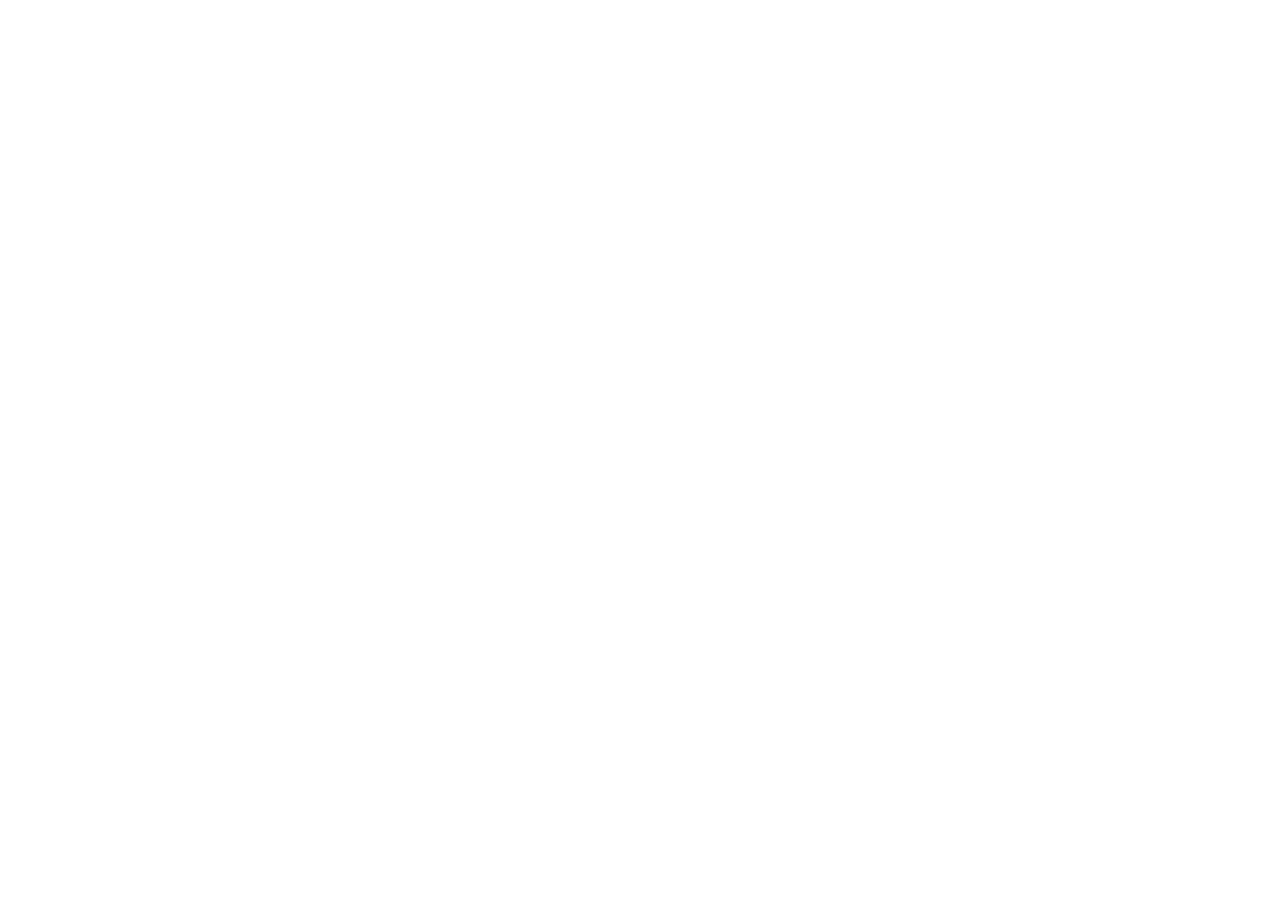
==== redirect.html @ c7171610 "scripts" ====
<!DOCTYPE html>
<html lang="en">
  <head>
    <meta charset="UTF-8" />
    <meta http-equiv="X-UA-Compatible" content="IE=edge" />
    <meta name="viewport" content="width=device-width, initial-scale=1.0" />
    <title>Your Search</title>
  </head>
  <body></body>
</html>
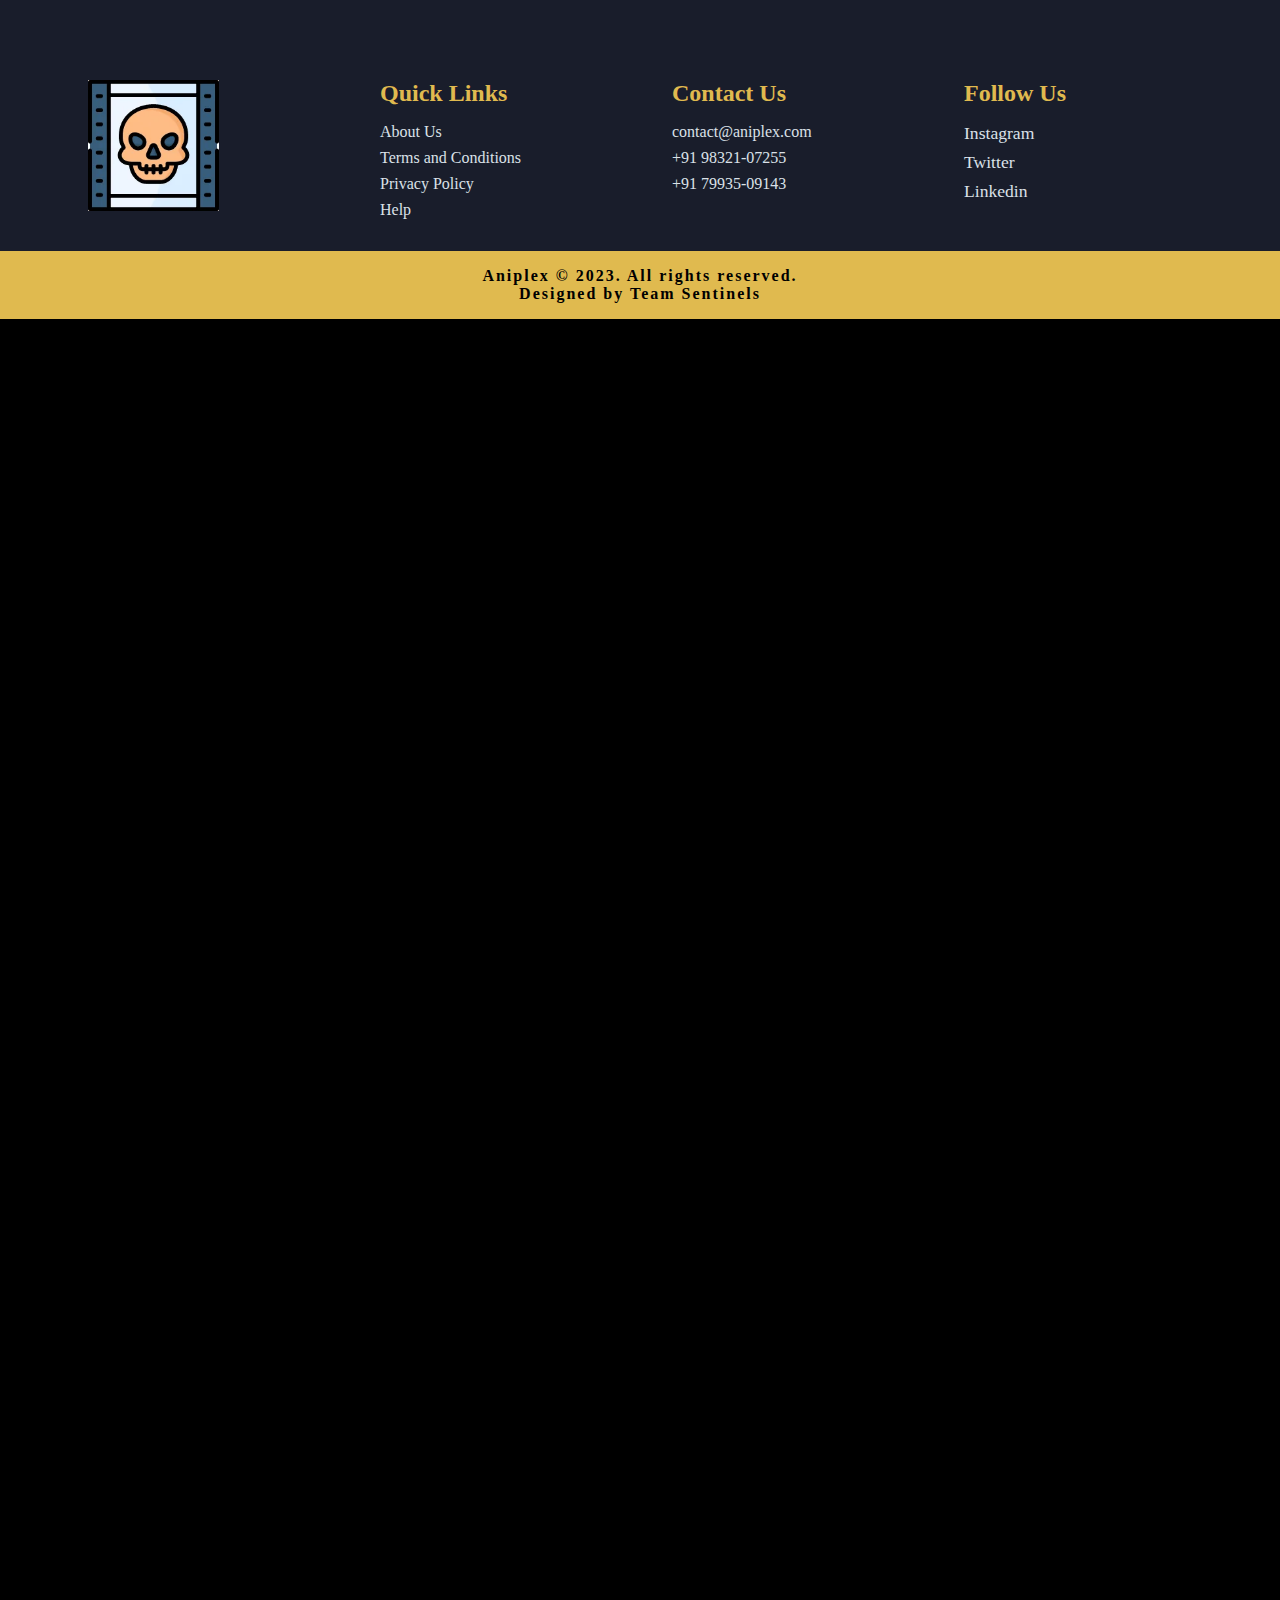
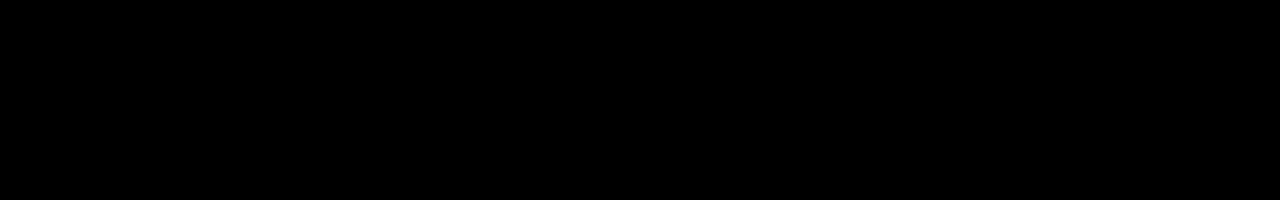
==== commit cecc44b5: "final frontend" ====
--- a/redirect.html
+++ b/redirect.html
@@ -4,7 +4,80 @@
     <meta charset="UTF-8" />
     <meta http-equiv="X-UA-Compatible" content="IE=edge" />
     <meta name="viewport" content="width=device-width, initial-scale=1.0" />
+
+    <!-- TITLE -->
     <title>Your Search</title>
+
+    <!-- STYLESHEET -->
+    <link rel="stylesheet" href="style.css" />
+    <link rel="stylesheet" href="media-queries.css" />
+
+    <!-- GOOGLE FONT SYLES -->
+    <link rel="preconnect" href="https://fonts.googleapis.com" />
+    <link rel="preconnect" href="https://fonts.gstatic.com" crossorigin />
+    <link
+      href="https://fonts.googleapis.com/css2?family=Abel&family=Martel+Sans:wght@200&family=Babylonica&family=Josefin+Sans:wght@500&family=Merriweather:ital,wght@1,300&family=Playfair+Display:ital,wght@1,500&family=Poppins&family=Roboto&display=swap"
+      rel="stylesheet"
+    />
+
+    <!-- FONT AWESOME ICONS -->
+    <link
+      rel="stylesheet"
+      href="https://cdnjs.cloudflare.com/ajax/libs/font-awesome/6.3.0/css/all.min.css"
+      integrity="sha512-SzlrxWUlpfuzQ+pcUCosxcglQRNAq/DZjVsC0lE40xsADsfeQoEypE+enwcOiGjk/bSuGGKHEyjSoQ1zVisanQ=="
+      crossorigin="anonymous"
+      referrerpolicy="no-referrer"
+    />
+
+    <!-- FAVICONS ICON -->
+    <link rel="icon" href="images/favicon.html" type="image/x-icon" />
+    <link rel="shortcut icon" type="image/x-icon" href="images/logo.ico" />
   </head>
-  <body></body>
+    <body>
+
+    </body>
+  <footer>
+    <div class="footer-up">
+      <div class="logo">
+        <img src="images/logo.webp" alt="logo">
+      </div>
+      <div class="quicklinks">
+        <h2>Quick Links</h2>
+        <p>About Us</p>
+        <p>Terms and Conditions</p>
+        <p>Privacy Policy</p>
+        <p>Help</p>
+      </div>
+      <div class="contact-us">
+        <h2>Contact Us</h2>
+        <p>contact@aniplex.com</p>
+        <p>+91 98321-07255</p>
+        <p>+91 79935-09143</p>
+      </div>
+      <div class="follow-us">
+        <h2>Follow Us</h2>
+        <ul>
+          <i class="fa-brands fa-instagram"></i>
+          <a href="https://www.instagram.com/__shashankk__/" target="blank"> Instagram</a>
+        </ul>
+        <ul>
+          <i class="fa-brands fa-twitter"></i>
+          <a href="https://twitter.com/meSPandey" target="blank"> Twitter</a>
+        </ul>
+        <ul>
+          <i class="fa-brands fa-linkedin"></i>
+          <a href="https://www.linkedin.com/in/shashank2310/ target="blank">Linkedin</a>
+        </ul>
+        </div>
+      </div>
+    </div>
+    <div class="footer-down">
+      <div class="copyright">
+        <h4>Aniplex © 2023. All rights reserved.</h4>
+        <h4>Designed by Team Sentinels</h4>
+      </div>
+    </div>
+  </footer>
+    <script src="script.js"></script>
+  </body>
 </html>
--- a/style.css
+++ b/style.css
@@ -0,0 +1,497 @@
+* {
+  margin: 0;
+  padding: 0;
+  box-sizing: border-box;
+}
+/*----------------------------------------Root Directory for Colors---------------------------------------*/
+:root {
+  --color-primary: #191d2b;
+  --color-secondary: #e0ba4f;
+  --color-hover: #e3c285;
+  --color-white: #ffffff;
+  --color-black: #000;
+  --color-grey0: #f8f8f8;
+  --color-grey-1: #dbe1e8;
+  --color-grey-2: #b2becd;
+  --color-grey-3: #6c7983;
+  --color-grey-4: #454e56;
+  --color-grey-5: #2a2e35;
+  --color-grey-6: #12181b;
+  --br-sm-2: 0.875rem;
+  --box-shadow-1: 0 0.1875rem 0.9375rem rgba(0, 0, 0, 0.3);
+}
+.light-mode {
+  --color-primary: #f7fbf3;
+  --color-secondary: #6685f5;
+  --color-hover: #3f68fe;
+  --color-white: #454e56;
+  --color-black: #000;
+  --color-grey0: #f8f8f8;
+  --color-grey-1: #6c7983;
+  --color-grey-2: #6c7983;
+  --color-grey-3: #6c7983;
+  --color-grey-4: #454e56;
+  --color-grey-5: #f2eaea;
+  --color-grey-6: #12181b;
+}
+/*----------------------------------------Scroll-Bar Animation---------------------------------------*/
+::-webkit-scrollbar {
+  width: 0;
+}
+#scroll-path {
+  position: fixed;
+  top: 10%;
+  right: 0;
+  width: 0.5rem;
+  background: var(--color-primary);
+}
+#progress-bar {
+  position: fixed;
+  top: 10%;
+  right: 0;
+  width: 0.5rem;
+  background: var(--color-secondary);
+  animation: animate 5s linear;
+}
+@keyframes animate {
+  0%,
+  100% {
+    filter: hue-rotate(0deg);
+  }
+  50% {
+    filter: hue-rotate(360deg);
+  }
+}
+
+a {
+  text-decoration: none;
+}
+
+body {
+  background: #000;
+  min-height: 200vh;
+}
+
+/* --------------------------------------------------------------------HEADER-------------------------------------------------------- */
+header {
+  position: fixed;
+  top: 0;
+  left: 0;
+  width: 100%;
+  display: flex;
+  justify-content: space-between;
+  align-items: center;
+  transition: 0.6s;
+  padding: 1rem 2rem;
+  z-index: 1;
+  background-color: var(--color-primary);
+}
+header.sticky {
+  padding: 5px 100px;
+}
+header .logo img {
+  width: 10%;
+  margin-right: 1rem;
+}
+header .logo a {
+  position: relative;
+  display: flex;
+  text-decoration: none;
+  font-weight: 700;
+  color: var(--color-secondary);
+  font-size: 2rem;
+  text-transform: uppercase;
+  letter-spacing: 2px;
+  transition: 0.6s;
+}
+header.sticky .logo a {
+  color: var(--color-secondary);
+}
+header ul {
+  position: relative;
+  display: flex;
+  justify-content: center;
+  align-items: center;
+}
+header ul li {
+  position: relative;
+  list-style: none;
+}
+header ul li a {
+  position: relative;
+  margin: 0 1rem;
+  text-decoration: none;
+  color: var(--color-secondary);
+  letter-spacing: 2px;
+  font-weight: 500px;
+  transition: 0.6s;
+}
+header.sticky ul li a {
+  color: #000;
+}
+.banner {
+  position: relative;
+  width: 100%;
+  height: 100vh;
+  background: url(images/bg.webp);
+  background-size: cover;
+}
+header.sticky ul li a {
+  color: #000;
+}
+
+/* DARK-MODE */
+header .dark-mode {
+  font-size: 1rem;
+  border: none;
+  outline: none;
+  background-color: red;
+  color: white;
+  cursor: pointer;
+  margin-top: 0.5%;
+  width: 1.8rem;
+  height: 1.8rem;
+  border-radius: 50%;
+}
+.dark-mode:hover {
+  background-color: var(--color-black);
+}
+
+/* -------------------------------------------------------------------CONTENT TEXT------------------------------------------------------- */
+.content {
+  text-align: center;
+  margin-left: -25rem;
+}
+.content h3 {
+  padding-top: 15rem;
+  font-size: 2.8rem;
+  text-transform: uppercase;
+  text-shadow: 0 0.3rem 0.5rem rgba(0, 0, 0, 0.1);
+  color: #fff;
+}
+.content p {
+  font-size: 1.6rem;
+  color: #fff;
+  padding: 0.5rem 0;
+}
+.content .btn {
+  display: inline-block;
+  margin-top: 1rem;
+  background: var(--color-secondary);
+  color: #fff;
+  padding: 0.8rem 3rem;
+  border: 0.2rem solid transparent;
+  cursor: pointer;
+  font-size: 1.7rem;
+}
+.content .btn:hover {
+  background: transparent;
+  border: 0.2rem solid var(--color-primary);
+  color: #fff;
+  transition-delay: 0.15s;
+}
+
+/*-----------------------------------------------SEARCH-----------------------------------------*/
+.search-bar {
+  padding: 12.5%;
+  background-color: var(--color-primary);
+  text-align: center;
+  min-height: 100vh;
+}
+.search-bar .heading {
+  text-align: center;
+  font-size: 1.8rem;
+  color: var(--color-secondary);
+}
+.search-bar .heading p {
+  font-size: 1.9rem;
+}
+.search-bar .search {
+  padding: 2rem;
+  padding-left: 8rem;
+  display: flex;
+}
+.search-bar .search input {
+  font-size: 2rem;
+  width: 90%;
+  padding: 0.5rem 0rem 0.5rem 1rem;
+}
+.search-bar .submit {
+  font-size: 1.8rem;
+  border-radius: 0.625rem;
+  padding: 0.4rem 1rem;
+  background-color: var(--color-secondary);
+  color: var(--color-primary);
+  border: transparent;
+  cursor: pointer;
+}
+.search-bar .submit:hover {
+  background-color: transparent;
+  color: var(--color-secondary);
+  transition-delay: 0.15s;
+  border: 0.1rem solid var(--color-secondary);
+}
+
+/* --------------BACK 2 TOP------------------ */
+#myBtn {
+  display: none;
+  position: fixed;
+  bottom: 1.25rem;
+  right: 30px;
+  z-index: 2;
+  font-size: 1rem;
+  border: none;
+  outline: none;
+  background-color: var(--color-secondary);
+  color: white;
+  cursor: pointer;
+  padding: 1rem;
+  width: 3rem;
+  height: 3rem;
+  border-radius: 0.25rem;
+  border-radius: 50%;
+}
+
+#myBtn:hover {
+  background-color: #555;
+}
+
+/*-------------------------------------------------Reviews----------------------------------------------*/
+.reviews {
+  background-color: var(--color-primary);
+  text-align: center;
+  min-height: 100vh;
+  padding: 12.5%;
+}
+.reviews h1 {
+  color: var(--color-secondary);
+  font-size: 2.5rem;
+}
+.reviews .container {
+  margin-top: 1rem;
+  display: flex;
+  align-items: center;
+  justify-content: center;
+}
+.reviews .container .slide-container {
+  display: flex;
+  position: relative;
+}
+.reviews .container .slide-container .slide {
+  border-radius: 0.3125erm;
+  background: #fff;
+  box-shadow: 0 0.3125rem 0.625rem #333;
+  width: 35rem;
+  padding: 1rem;
+  margin: 1rem;
+  position: relative;
+  transform-style: preserve-3d;
+  animation: slide 0.4s linear;
+  border-radius: 2rem;
+}
+@keyframes slide {
+  0% {
+    transform: rotateX(90deg);
+  }
+}
+.reviews .container .slide-container .slide > * {
+  animation: slideContent 0.2s linear 0.4s backwards;
+}
+@keyframes slideContent {
+  0% {
+    opacity: 0;
+    transform: scale(0.5);
+  }
+}
+
+.reviews .container .slide-container .slide .icon {
+  position: absolute;
+  top: 0.6rem;
+  right: 0.9rem;
+  font-size: 6rem;
+  color: var(--color-secondary);
+}
+.reviews .container .slide-container .slide img {
+  height: 8rem;
+  width: 8rem;
+  border-radius: 50%;
+  object-fit: cover;
+  margin-right: 0.6rem;
+}
+.reviews .container .slide-container .slide .user {
+  display: flex;
+  align-items: center;
+}
+.reviews .container .slide-container .slide .user .user-info h3 {
+  color: var(--color-grey-3);
+  font-size: 1.4rem;
+}
+.reviews .container .slide-container .slide .user .user-info .stars i {
+  color: var(--color-secondary);
+  font-size: 1rem;
+}
+.reviews .container .slide-container .slide .text {
+  color: var(--color-grey-2);
+  font-size: 0.9rem;
+  padding-top: 0.95rem;
+  font-style: italic;
+}
+.reviews .container .slide-container {
+  display: none;
+}
+.reviews .container .slide-container.active {
+  display: block;
+}
+.reviews #next,
+.reviews #prev {
+  position: absolute;
+  transform: translateY(-50%);
+  margin-top: -8.5rem;
+  height: 3.125rem;
+  width: 3.125rem;
+  line-height: 3.125rem;
+  text-align: center;
+  font-size: 1.25rem;
+  background: var(--color-secondary);
+  color: var(--color-primary);
+  border-radius: 50%;
+  box-shadow: 0 0.3125rem 0.625rem var(--color-grey-3);
+  cursor: pointer;
+}
+.reviews #next {
+  right: 16rem;
+}
+.reviews #prev {
+  left: 16rem;
+}
+.reviews #next:hover,
+.reviews #prev:hover {
+  background: var(--color-primary);
+  color: var(--color-secondary);
+}
+
+/*------------------------------frequently asked questions-----------------------------------------*/
+.faq {
+  background-color: var(--color-primary);
+  padding: 12.5%;
+  min-height: 100vh;
+}
+.faq h1 {
+  font-size: 2.5rem;
+  text-align: center;
+  color: var(--color-secondary);
+  padding-top: 1rem;
+}
+.section-center {
+  width: 40rem;
+  margin: 0 auto;
+  max-width: 70rem;
+}
+.question {
+  background: var(--color-grey-5);
+  border-radius: var(--radius);
+  font-size: 1rem;
+  padding: 1rem 1rem 0 1.5rem;
+  margin-top: 1rem;
+  margin-bottom: 2rem;
+}
+.question-title {
+  display: flex;
+  justify-content: space-between;
+  align-items: center;
+  text-transform: capitalize;
+  padding-bottom: 1rem;
+}
+.question-title p {
+  margin-bottom: 0;
+  letter-spacing: var(--spacing);
+  color: var(--color-grey-1);
+  font-size: 1rem;
+}
+.question-btn {
+  font-size: 1.5rem;
+  background: transparent;
+  border-color: transparent;
+  cursor: pointer;
+  color: var(--color-grey-1);
+  transition: var(--transition);
+}
+.question-btn:hover {
+  transform: rotate(90deg);
+}
+.question-text {
+  padding: 1rem 0 1.5rem 0;
+  border-top: 0.0625rem solid var(--color-grey-3);
+  color: var(--color-grey-2);
+}
+.question-text p {
+  margin-bottom: 0;
+  font-size: 1rem;
+}
+.question-text {
+  display: none;
+}
+.show-text .question-text {
+  display: block;
+}
+.minus-icon {
+  display: none;
+}
+.show-text .minus-icon {
+  display: inline;
+}
+.show-text .plus-icon {
+  display: none;
+}
+
+/*------------------------------------------------------------------footer-----------------------------------------------------------------------*/
+.footer-up {
+  display: grid;
+  grid-template-columns: repeat(4, 1fr);
+  background-color: var(--color-primary);
+  padding: 1.5rem;
+  padding-top: 5rem;
+  padding-left: 5.5rem;
+}
+.footer-up .logo img {
+  width: 45%;
+}
+.footer-up .quicklinks h2,
+.locations h2,
+.contact-us h2,
+.follow-us h2 {
+  color: var(--color-secondary);
+  margin-bottom: 1rem;
+  text-align: start;
+}
+.footer-up p {
+  text-align: start;
+  color: var(--color-grey-1);
+  cursor: pointer;
+  margin-bottom: 0.5rem;
+}
+.footer-up p:hover {
+  transform: translateX(2rem);
+}
+.footer-up .follow-us ul {
+  color: var(--color-grey-1);
+  text-align: start;
+  cursor: pointer;
+  margin-bottom: 0.5rem;
+  margin-right: 11rem;
+}
+.footer-up .follow-us ul a {
+  font-size: 1.1rem;
+  color: var(--color-grey-1);
+}
+.footer-up .follow-us ul:hover {
+  transform: translateX(2rem);
+}
+.footer-down {
+  text-align: center;
+  background-color: var(--color-secondary);
+  padding: 1rem;
+  letter-spacing: 2px;
+}
+
+/* -------------------------------------------------------------------REDIRECT PAGE------------------------------------------------------ */
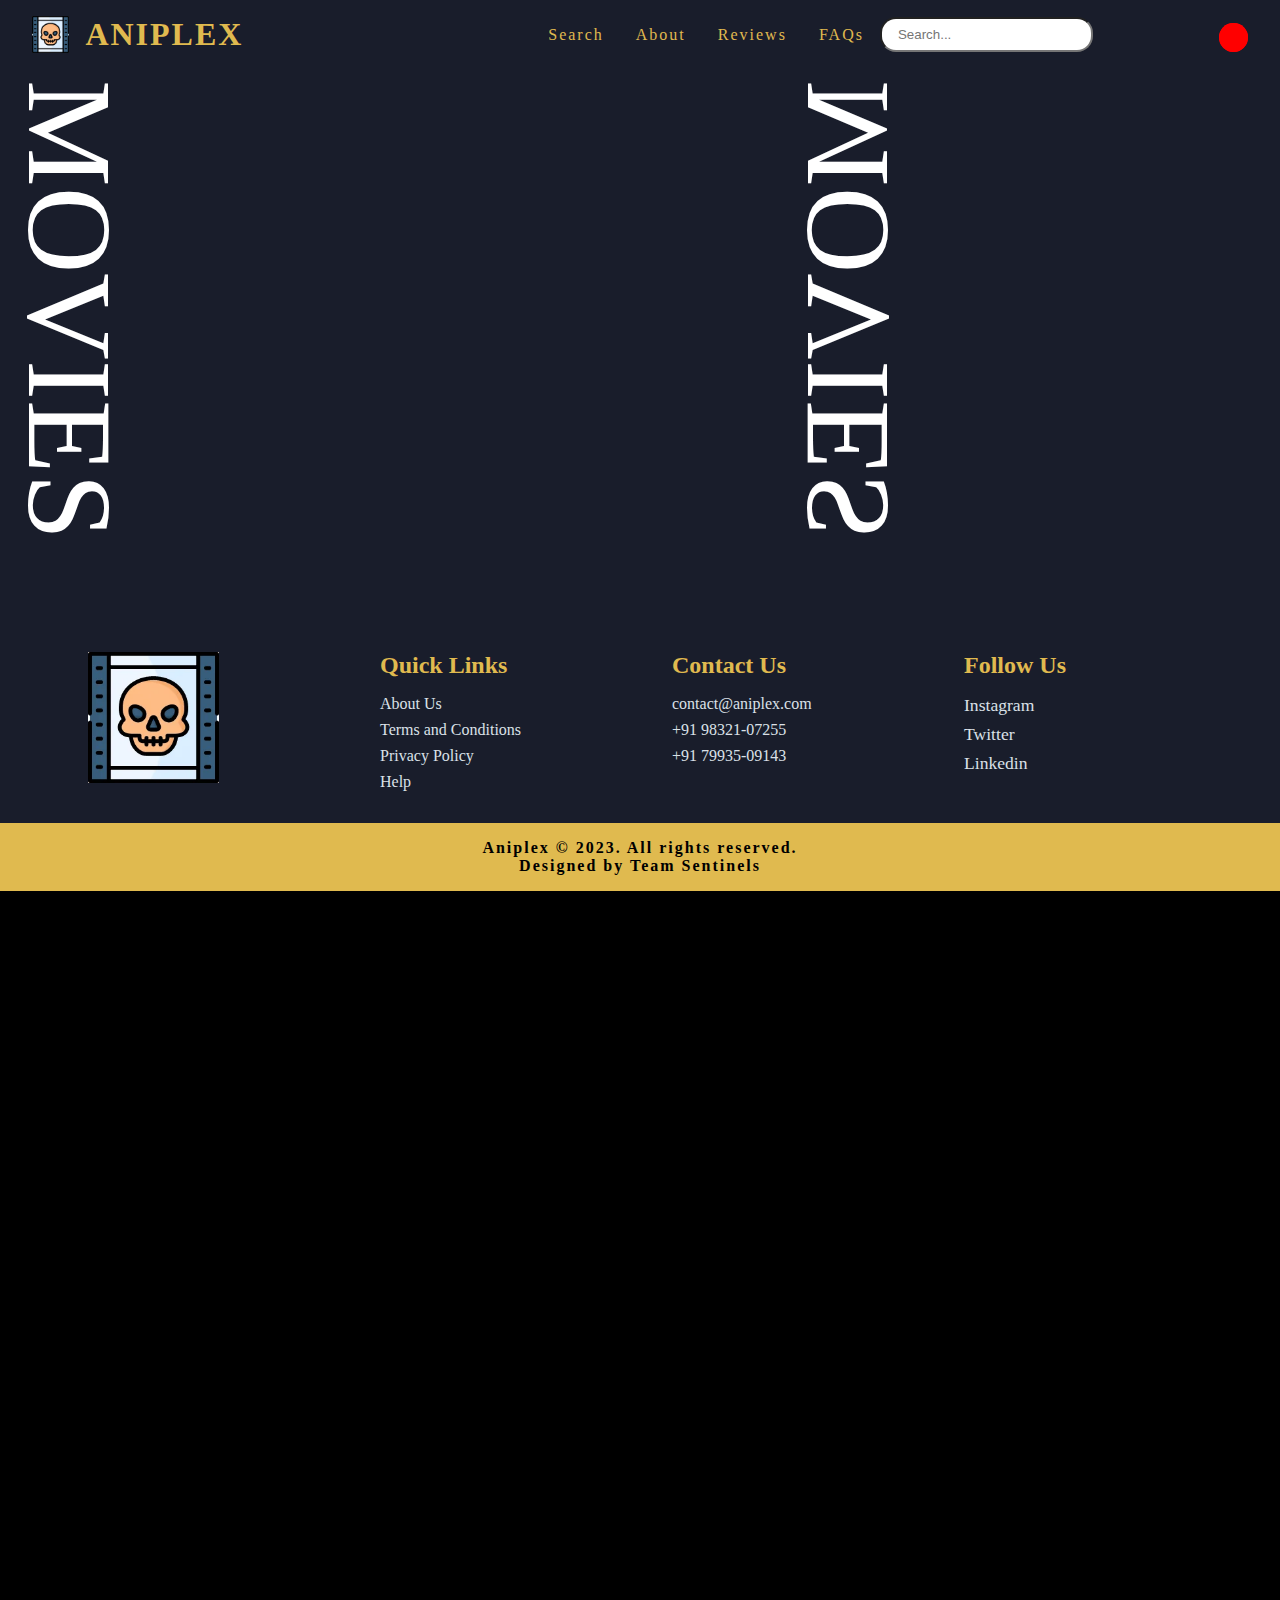
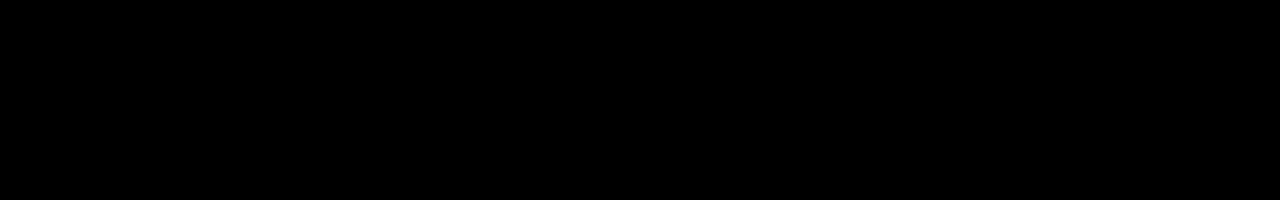
==== commit a68eb278: "b4resp" ====
--- a/redirect.html
+++ b/redirect.html
@@ -1,83 +1,115 @@
 <!DOCTYPE html>
-<html lang="en">
+
+<html>
   <head>
-    <meta charset="UTF-8" />
-    <meta http-equiv="X-UA-Compatible" content="IE=edge" />
-    <meta name="viewport" content="width=device-width, initial-scale=1.0" />
+    <title>Movie Page</title>
+    <link rel="stylesheet" href="redirect.css" />
+    <link rel="stylesheet" href="style.css" />
+        <!-- FAVICONS ICON -->
+        <link rel="icon" href="images/favicon.html" type="image/x-icon" />
+        <link rel="shortcut icon" type="image/x-icon" href="images/logo.ico" />
+      </head>
+        <!-- FONT AWESOME ICONS -->
+        <link
+        rel="stylesheet"
+        href="https://cdnjs.cloudflare.com/ajax/libs/font-awesome/6.3.0/css/all.min.css"
+        integrity="sha512-SzlrxWUlpfuzQ+pcUCosxcglQRNAq/DZjVsC0lE40xsADsfeQoEypE+enwcOiGjk/bSuGGKHEyjSoQ1zVisanQ=="
+        crossorigin="anonymous"
+        referrerpolicy="no-referrer"
+      />
+  </head>
+  <body>
+    <!-- HEADER -->
+    <header>
+      <!-- MENU BAR -->
+      <div class="logo">
+        <a href="index.html">
+          <img src="images/logo.webp" alt="logo" />
+          <p>ANIPLEX</p>
+        </a>
+      </div>
+      <!-- LINKS -->
+      <div class="links">
+        <ul>
+          <li><a href="#search">Search</a></li>
+          <li><a href="#about">About</a></li>
+          <li><a href="#review">Reviews</a></li>
+          <li><a href="#faqs">FAQs</a></li>
+          <li>
+            <div class="topnav">
+              <div class="search-con">
+                <form role="search" id="form">
+                  <input type="search" id="query" name="q" placeholder="Search..." />
+                </form>
+              </div>
+            </div>
+          </li>
+        </ul>
+      </div>
+      <!-- DARK MODE -->
+      <div class="dark-mode">
+        <button class="dark-mode" onclick="darkmode()">
+          <i class="fa-solid fa-moon"></i>
+        </button>
+      </div>
+    </header>
 
-    <!-- TITLE -->
-    <title>Your Search</title>
-
-    <!-- STYLESHEET -->
-    <link rel="stylesheet" href="style.css" />
-    <link rel="stylesheet" href="media-queries.css" />
-
-    <!-- GOOGLE FONT SYLES -->
-    <link rel="preconnect" href="https://fonts.googleapis.com" />
-    <link rel="preconnect" href="https://fonts.gstatic.com" crossorigin />
-    <link
-      href="https://fonts.googleapis.com/css2?family=Abel&family=Martel+Sans:wght@200&family=Babylonica&family=Josefin+Sans:wght@500&family=Merriweather:ital,wght@1,300&family=Playfair+Display:ital,wght@1,500&family=Poppins&family=Roboto&display=swap"
-      rel="stylesheet"
-    />
-
-    <!-- FONT AWESOME ICONS -->
-    <link
-      rel="stylesheet"
-      href="https://cdnjs.cloudflare.com/ajax/libs/font-awesome/6.3.0/css/all.min.css"
-      integrity="sha512-SzlrxWUlpfuzQ+pcUCosxcglQRNAq/DZjVsC0lE40xsADsfeQoEypE+enwcOiGjk/bSuGGKHEyjSoQ1zVisanQ=="
-      crossorigin="anonymous"
-      referrerpolicy="no-referrer"
-    />
-
-    <!-- FAVICONS ICON -->
-    <link rel="icon" href="images/favicon.html" type="image/x-icon" />
-    <link rel="shortcut icon" type="image/x-icon" href="images/logo.ico" />
-  </head>
-    <body>
-
-    </body>
-  <footer>
-    <div class="footer-up">
-      <div class="logo">
-        <img src="images/logo.webp" alt="logo">
+    <main>
+      <div class="container">
+        <div class="side-1">
+          <p>MOVIES</p>
+        </div> 
+        <div class="section">
+          <section id="section"></section>
+        </div>
+        <div class="side-2">
+          <p>MOVIES</p>
+        </div>     
       </div>
-      <div class="quicklinks">
-        <h2>Quick Links</h2>
-        <p>About Us</p>
-        <p>Terms and Conditions</p>
-        <p>Privacy Policy</p>
-        <p>Help</p>
-      </div>
-      <div class="contact-us">
-        <h2>Contact Us</h2>
-        <p>contact@aniplex.com</p>
-        <p>+91 98321-07255</p>
-        <p>+91 79935-09143</p>
-      </div>
-      <div class="follow-us">
-        <h2>Follow Us</h2>
-        <ul>
-          <i class="fa-brands fa-instagram"></i>
-          <a href="https://www.instagram.com/__shashankk__/" target="blank"> Instagram</a>
-        </ul>
-        <ul>
-          <i class="fa-brands fa-twitter"></i>
-          <a href="https://twitter.com/meSPandey" target="blank"> Twitter</a>
-        </ul>
-        <ul>
-          <i class="fa-brands fa-linkedin"></i>
-          <a href="https://www.linkedin.com/in/shashank2310/ target="blank">Linkedin</a>
-        </ul>
+    </main>
+    <!-- FOOTER -->
+    <footer>
+      <div class="footer-up">
+        <div class="logo">
+          <img src="images/logo.webp" alt="logo">
+        </div>
+        <div class="quicklinks">
+          <h2>Quick Links</h2>
+          <p>About Us</p>
+          <p>Terms and Conditions</p>
+          <p>Privacy Policy</p>
+          <p>Help</p>
+        </div>
+        <div class="contact-us">
+          <h2>Contact Us</h2>
+          <p>contact@aniplex.com</p>
+          <p>+91 98321-07255</p>
+          <p>+91 79935-09143</p>
+        </div>
+        <div class="follow-us">
+          <h2>Follow Us</h2>
+          <ul>
+            <i class="fa-brands fa-instagram"></i>
+            <a href="https://www.instagram.com/__shashankk__/" target="blank"> Instagram</a>
+          </ul>
+          <ul>
+            <i class="fa-brands fa-twitter"></i>
+            <a href="https://twitter.com/meSPandey" target="blank"> Twitter</a>
+          </ul>
+          <ul>
+            <i class="fa-brands fa-linkedin"></i>
+            <a href="https://www.linkedin.com/in/shashank2310/ target="blank">Linkedin</a>
+          </ul>
+          </div>
         </div>
       </div>
-    </div>
-    <div class="footer-down">
-      <div class="copyright">
-        <h4>Aniplex © 2023. All rights reserved.</h4>
-        <h4>Designed by Team Sentinels</h4>
+      <div class="footer-down">
+        <div class="copyright">
+          <h4>Aniplex © 2023. All rights reserved.</h4>
+          <h4>Designed by Team Sentinels</h4>
+        </div>
       </div>
-    </div>
-  </footer>
-    <script src="script.js"></script>
+    </footer>
   </body>
+  <script src="redirectScript.js"></script>
 </html>
--- a/redirect.css
+++ b/redirect.css
@@ -0,0 +1,141 @@
+* {
+  margin: 0;
+  padding: 0;
+  box-sizing: border-box;
+}
+/*----------------------------------------Root Directory for Colors---------------------------------------*/
+:root {
+  --color-primary: #191d2b;
+  --color-secondary: #e0ba4f;
+  --color-hover: #e3c285;
+  --color-white: #ffffff;
+  --color-black: #000;
+  --color-grey0: #f8f8f8;
+  --color-grey-1: #dbe1e8;
+  --color-grey-2: #b2becd;
+  --color-grey-3: #6c7983;
+  --color-grey-4: #454e56;
+  --color-grey-5: #2a2e35;
+  --color-grey-6: #12181b;
+  --br-sm-2: 0.875rem;
+  --box-shadow-1: 0 0.1875rem 0.9375rem rgba(0, 0, 0, 0.3);
+}
+.light-mode {
+  --color-primary: #f7fbf3;
+  --color-secondary: #6685f5;
+  --color-hover: #3f68fe;
+  --color-white: #454e56;
+  --color-black: #000;
+  --color-grey0: #f8f8f8;
+  --color-grey-1: #6c7983;
+  --color-grey-2: #6c7983;
+  --color-grey-3: #6c7983;
+  --color-grey-4: #454e56;
+  --color-grey-5: #f2eaea;
+  --color-grey-6: #12181b;
+}
+
+/*----------------------------------------Scroll-Bar Animation---------------------------------------*/
+::-webkit-scrollbar {
+  width: 0;
+}
+#scroll-path {
+  position: fixed;
+  top: 10%;
+  right: 0;
+  width: 0.5rem;
+  background: var(--color-primary);
+}
+#progress-bar {
+  position: fixed;
+  top: 10%;
+  right: 0;
+  width: 0.5rem;
+  background: var(--color-secondary);
+  animation: animate 5s linear;
+}
+@keyframes animate {
+  0%,
+  100% {
+    filter: hue-rotate(0deg);
+  }
+  50% {
+    filter: hue-rotate(360deg);
+  }
+}
+
+a {
+  text-decoration: none;
+}
+
+/*----------------------------------------Body Redirect---------------------------------------*/
+main {
+  padding: 5rem 0 2rem 0;
+  background: var(--color-primary);
+}
+section {
+}
+h3 {
+  color: var(--color-white);
+}
+.topnav {
+  overflow: hidden;
+  background: var(--color-primary);
+}
+.topnav a {
+  display: block;
+  color: var(--color-secondary);
+  text-align: center;
+  text-decoration: none;
+  font-size: 1.5rem;
+  text-transform: uppercase;
+}
+input {
+  border-radius: 1rem;
+  padding: 0.5rem 1rem;
+  background-color: rgb(255, 255, 255);
+}
+.thumbnail {
+  width: 16rem;
+  height: 21rem;
+  border-radius: 1rem;
+}
+.row {
+  display: grid;
+  grid-template-columns: repeat(2, 1fr);
+}
+.column {
+  display: flex;
+  float: left;
+  width: 50%;
+  padding: 1rem;
+}
+.card {
+  border-radius: 1rem;
+  padding: 1rem;
+  text-align: center;
+  background-color: var(--color-secondary);
+}
+.container {
+  display: flex;
+  background-color: var(--color-primary);
+}
+.container .section {
+  margin: 0 25%;
+}
+.container .side-1 p {
+  writing-mode: vertical-lr;
+  color: var(--color-white);
+  font-size: 7.5rem;
+  position: sticky;
+  top: 10%;
+}
+.container .side-2 p {
+  writing-mode: vertical-rl;
+  transform: scaleY(-1);
+  transform: scaleX(-1);
+  color: var(--color-white);
+  font-size: 7.5rem;
+  position: sticky;
+  top: 10%;
+}
--- a/style.css
+++ b/style.css
@@ -157,81 +157,6 @@
   background-color: var(--color-black);
 }
 
-/* -------------------------------------------------------------------CONTENT TEXT------------------------------------------------------- */
-.content {
-  text-align: center;
-  margin-left: -25rem;
-}
-.content h3 {
-  padding-top: 15rem;
-  font-size: 2.8rem;
-  text-transform: uppercase;
-  text-shadow: 0 0.3rem 0.5rem rgba(0, 0, 0, 0.1);
-  color: #fff;
-}
-.content p {
-  font-size: 1.6rem;
-  color: #fff;
-  padding: 0.5rem 0;
-}
-.content .btn {
-  display: inline-block;
-  margin-top: 1rem;
-  background: var(--color-secondary);
-  color: #fff;
-  padding: 0.8rem 3rem;
-  border: 0.2rem solid transparent;
-  cursor: pointer;
-  font-size: 1.7rem;
-}
-.content .btn:hover {
-  background: transparent;
-  border: 0.2rem solid var(--color-primary);
-  color: #fff;
-  transition-delay: 0.15s;
-}
-
-/*-----------------------------------------------SEARCH-----------------------------------------*/
-.search-bar {
-  padding: 12.5%;
-  background-color: var(--color-primary);
-  text-align: center;
-  min-height: 100vh;
-}
-.search-bar .heading {
-  text-align: center;
-  font-size: 1.8rem;
-  color: var(--color-secondary);
-}
-.search-bar .heading p {
-  font-size: 1.9rem;
-}
-.search-bar .search {
-  padding: 2rem;
-  padding-left: 8rem;
-  display: flex;
-}
-.search-bar .search input {
-  font-size: 2rem;
-  width: 90%;
-  padding: 0.5rem 0rem 0.5rem 1rem;
-}
-.search-bar .submit {
-  font-size: 1.8rem;
-  border-radius: 0.625rem;
-  padding: 0.4rem 1rem;
-  background-color: var(--color-secondary);
-  color: var(--color-primary);
-  border: transparent;
-  cursor: pointer;
-}
-.search-bar .submit:hover {
-  background-color: transparent;
-  color: var(--color-secondary);
-  transition-delay: 0.15s;
-  border: 0.1rem solid var(--color-secondary);
-}
-
 /* --------------BACK 2 TOP------------------ */
 #myBtn {
   display: none;
@@ -256,6 +181,93 @@
   background-color: #555;
 }
 
+/* -------------------------------------------------------------------CONTENT TEXT------------------------------------------------------- */
+.content {
+  text-align: center;
+  margin-left: -25rem;
+}
+.content h3 {
+  padding-top: 15rem;
+  font-size: 2.8rem;
+  text-transform: uppercase;
+  text-shadow: 0 0.3rem 0.5rem rgba(0, 0, 0, 0.1);
+  color: #fff;
+}
+.content p {
+  font-size: 1.6rem;
+  color: #fff;
+  padding: 0.5rem 0;
+}
+.content .btn {
+  display: inline-block;
+  margin-top: 1rem;
+  background: var(--color-secondary);
+  color: #fff;
+  padding: 0.8rem 3rem;
+  border: 0.2rem solid transparent;
+  cursor: pointer;
+  font-size: 1.7rem;
+}
+.content .btn:hover {
+  background: transparent;
+  border: 0.2rem solid var(--color-primary);
+  color: #fff;
+  transition-delay: 0.15s;
+}
+
+/*-----------------------------------------------SEARCH-----------------------------------------*/
+.search-bar {
+  padding: 12.5%;
+  background-color: var(--color-primary);
+  text-align: center;
+  min-height: 100vh;
+}
+.search-bar .heading {
+  text-align: center;
+  font-size: 1.8rem;
+  color: var(--color-secondary);
+}
+.search-bar .heading p {
+  font-size: 1.9rem;
+}
+.search-bar .search {
+  padding: 2rem;
+  padding-left: 8rem;
+  display: flex;
+}
+.search-bar .submit {
+  font-size: 1.8rem;
+  border-radius: 0.625rem;
+  margin-top: 1rem;
+  padding: 1rem;
+  background-color: var(--color-secondary);
+  color: var(--color-primary);
+  border: transparent;
+  cursor: pointer;
+}
+.search-bar .submit:hover {
+  background-color: transparent;
+  color: var(--color-secondary);
+  transition-delay: 0.15s;
+  border: 0.1rem solid var(--color-secondary);
+}
+
+/* -------------------------------------------------------------------CONTENT TEXT------------------------------------------------------- */
+.about {
+  background-color: var(--color-primary);
+  padding: 0 5%;
+  min-height: 100vh;
+}
+.about-class {
+  display: flex;
+}
+.about .logo-con {
+  margin-right: 2rem;
+}
+.about .content-con {
+  font-size: 1.5rem;
+  color: var(--color-secondary);
+}
 /*-------------------------------------------------Reviews----------------------------------------------*/
 .reviews {
   background-color: var(--color-primary);
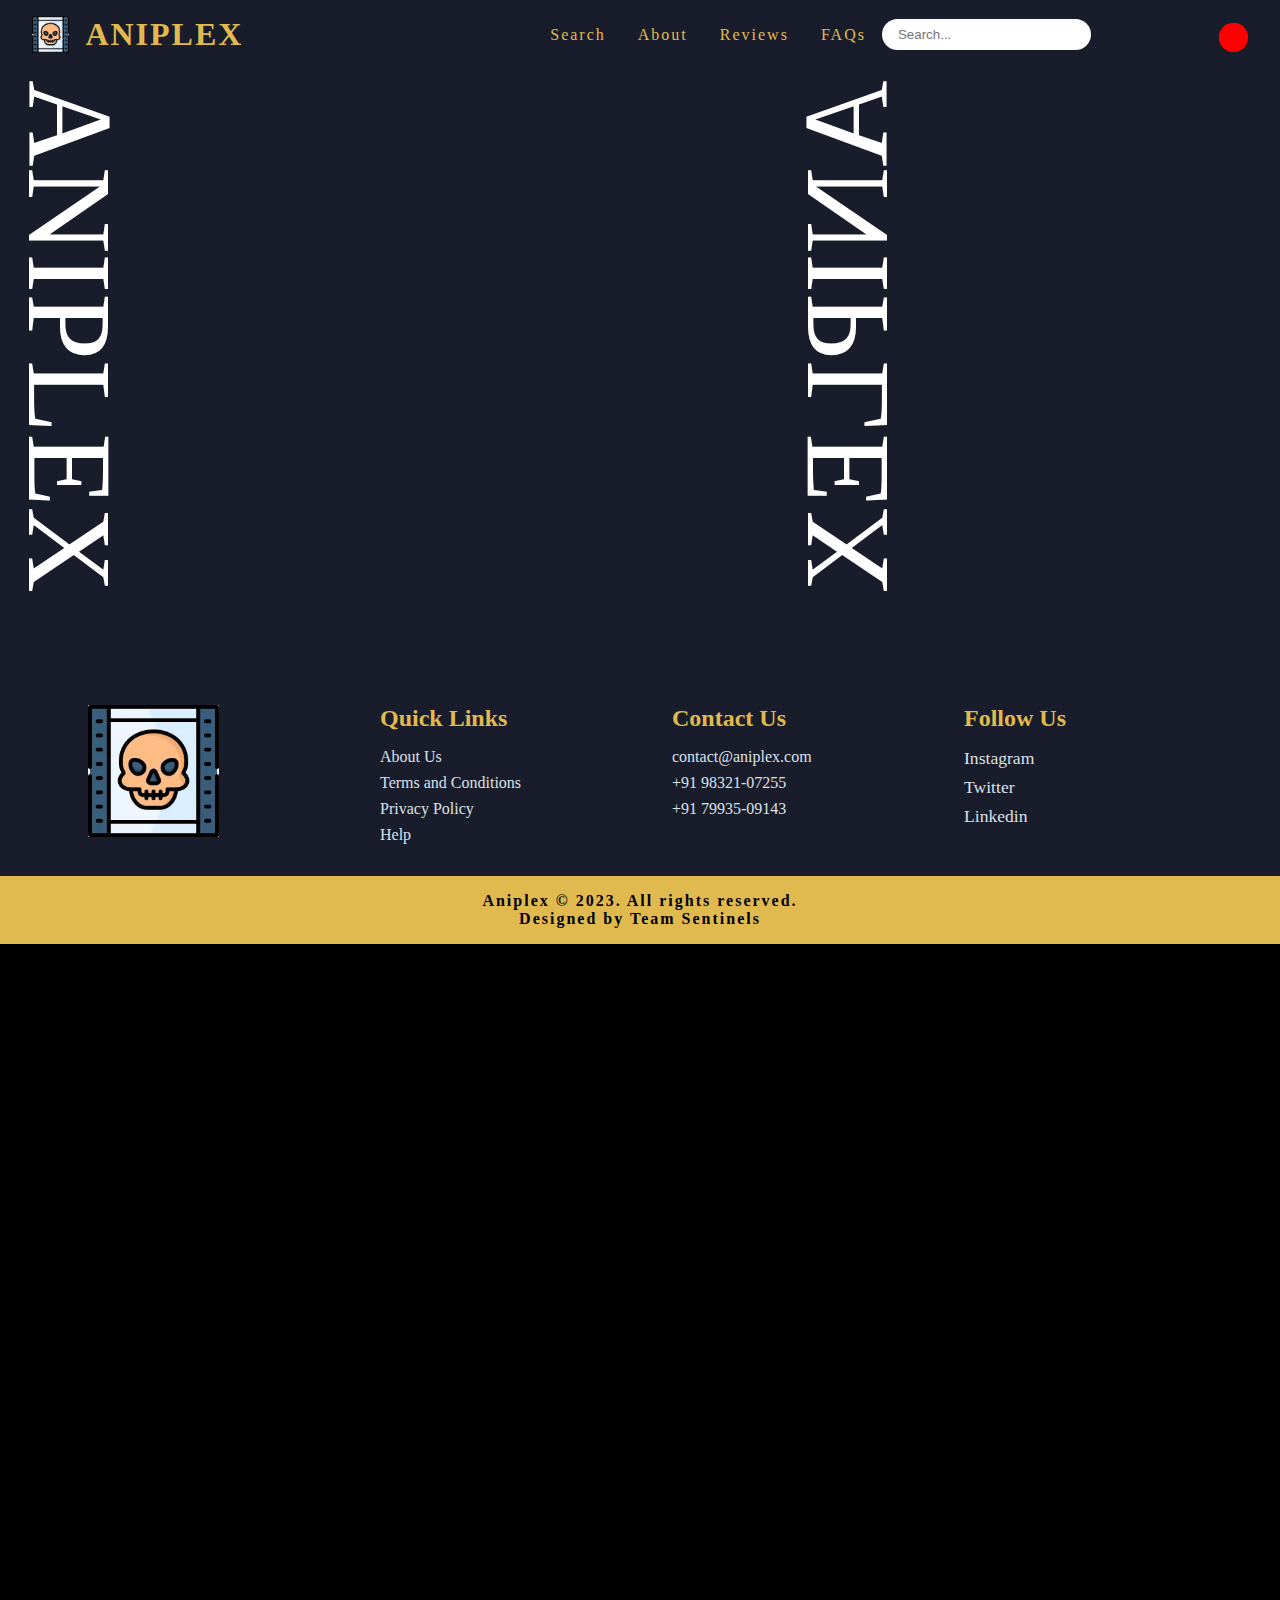
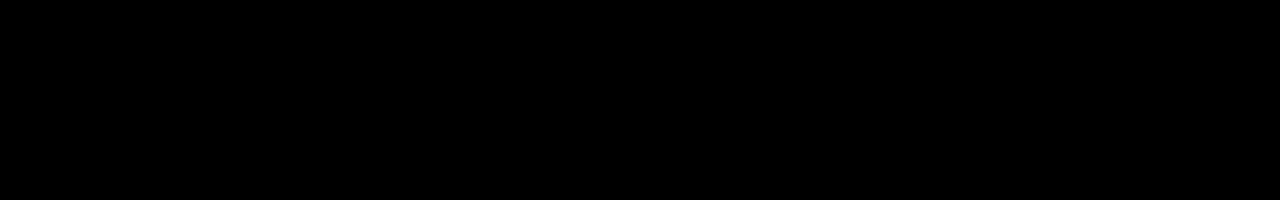
==== commit 2f5f952d: "edits" ====
--- a/redirect.html
+++ b/redirect.html
@@ -5,6 +5,7 @@
     <title>Movie Page</title>
     <link rel="stylesheet" href="redirect.css" />
     <link rel="stylesheet" href="style.css" />
+    <link rel="stylesheet" href="mediaqueries.css" />
         <!-- FAVICONS ICON -->
         <link rel="icon" href="images/favicon.html" type="image/x-icon" />
         <link rel="shortcut icon" type="image/x-icon" href="images/logo.ico" />
@@ -57,13 +58,13 @@
     <main>
       <div class="container">
         <div class="side-1">
-          <p>MOVIES</p>
+          <p>ANIPLEX</p>
         </div> 
         <div class="section">
           <section id="section"></section>
         </div>
         <div class="side-2">
-          <p>MOVIES</p>
+          <p>ANIPLEX</p>
         </div>     
       </div>
     </main>
--- a/redirect.css
+++ b/redirect.css
@@ -7,7 +7,7 @@
 :root {
   --color-primary: #191d2b;
   --color-secondary: #e0ba4f;
-  --color-hover: #e3c285;
+  --color-hover: #a48d62;
   --color-white: #ffffff;
   --color-black: #000;
   --color-grey0: #f8f8f8;
@@ -23,7 +23,7 @@
 .light-mode {
   --color-primary: #f7fbf3;
   --color-secondary: #6685f5;
-  --color-hover: #3f68fe;
+  --color-hover: #838ba7;
   --color-white: #454e56;
   --color-black: #000;
   --color-grey0: #f8f8f8;
@@ -91,6 +91,8 @@
   text-transform: uppercase;
 }
 input {
+  border: none;
+  outline: none;
   border-radius: 1rem;
   padding: 0.5rem 1rem;
   background-color: rgb(255, 255, 255);
@@ -115,6 +117,10 @@
   padding: 1rem;
   text-align: center;
   background-color: var(--color-secondary);
+  cursor: pointer;
+}
+.card:hover {
+  background-color: var(--color-hover);
 }
 .container {
   display: flex;
--- a/style.css
+++ b/style.css
@@ -252,21 +252,28 @@
   border: 0.1rem solid var(--color-secondary);
 }
 
-/* -------------------------------------------------------------------CONTENT TEXT------------------------------------------------------- */
+/* -------------------------------------------------------------------ABOUT TEXT------------------------------------------------------- */
 .about {
   background-color: var(--color-primary);
   padding: 0 5%;
   min-height: 100vh;
+  padding: 12.5%;
+}
+.about h1 {
+  color: var(--color-secondary);
+  text-align: center;
+  font-size: 2.5rem;
+  margin-bottom: 1rem;
 }
 .about-class {
   display: flex;
 }
 .about .logo-con {
-  margin-right: 2rem;
+  margin-right: 5rem;
 }
 .about .content-con {
   font-size: 1.5rem;
-  color: var(--color-secondary);
+  color: var(--color-grey-1);
 }
 /*-------------------------------------------------Reviews----------------------------------------------*/
 .reviews {
@@ -370,6 +377,9 @@
   box-shadow: 0 0.3125rem 0.625rem var(--color-grey-3);
   cursor: pointer;
 }
+.content-con p {
+  font-size: 1.42rem;
+}
 .reviews #next {
   right: 16rem;
 }
--- a/mediaqueries.css
+++ b/mediaqueries.css
@@ -0,0 +1,125 @@
+@media screen and (max-width: 1250px) {
+  html {
+    font-size: 100%;
+  }
+  .content-con p {
+    font-size: 1.5rem;
+  }
+}
+@media screen and (max-width: 960px) {
+  html {
+    font-size: 58%;
+  }
+  .banner {
+    width: 100%;
+    background-size: cover;
+  }
+  .content {
+    padding-left: 25rem;
+  }
+  .content h3 {
+    padding-top: 25rem;
+  }
+  .search-bar {
+    padding-top: 25rem;
+  }
+  .reviews #next {
+    right: 8rem;
+  }
+  .reviews #prev {
+    left: 8rem;
+  }
+  .about,
+  .reviews,
+  .faq {
+    padding-top: 15rem;
+  }
+  header .logo img {
+    width: 8%;
+  }
+  input {
+    font-size: 15%;
+  }
+  .container .section {
+    margin: 0 8%;
+  }
+  .container .side-1 p {
+    font-size: 14rem;
+  }
+  .container .side-2 p {
+    font-size: 14rem;
+  }
+  .footer-up .logo img {
+    width: 70%;
+  }
+  .footer-up .follow-us ul {
+    font-size: 0.8rem;
+  }
+  .footer-up .follow-us ul a {
+    font-size: 0.8rem;
+  }
+}
+
+@media screen and (max-width: 720px) {
+  header {
+    font-size: 50%;
+  }
+}
+@media screen and (max-width: 480px) {
+  header {
+    font-size: 44%;
+  }
+  header .logo a {
+    font-size: 1.6rem;
+  }
+  header .logo img {
+    width: 15%;
+  }
+  .content-con p {
+    font-size: 0.9rem;
+  }
+  .reviews #next {
+    right: 3.5rem;
+  }
+  .reviews #prev {
+    left: 3.5rem;
+  }
+  .container .section {
+    margin: 0 0%;
+  }
+  .container .side-1 p {
+    font-size: 13rem;
+  }
+  .container .side-2 p {
+    font-size: 13rem;
+  }
+}
+@media screen and (max-width: 380px) {
+  header {
+    font-size: 38%;
+  }
+  header .logo a {
+    font-size: 1.5rem;
+  }
+  header .logo img {
+    width: 16%;
+  }
+  .content-con p {
+    font-size: 0.6rem;
+  }
+  .reviews #next {
+    right: 2.5rem;
+  }
+  .reviews #prev {
+    left: 2.5rem;
+  }
+  .container .section {
+    margin: 0 0%;
+  }
+  .container .side-1 p {
+    font-size: 13rem;
+  }
+  .container .side-2 p {
+    font-size: 13rem;
+  }
+}
